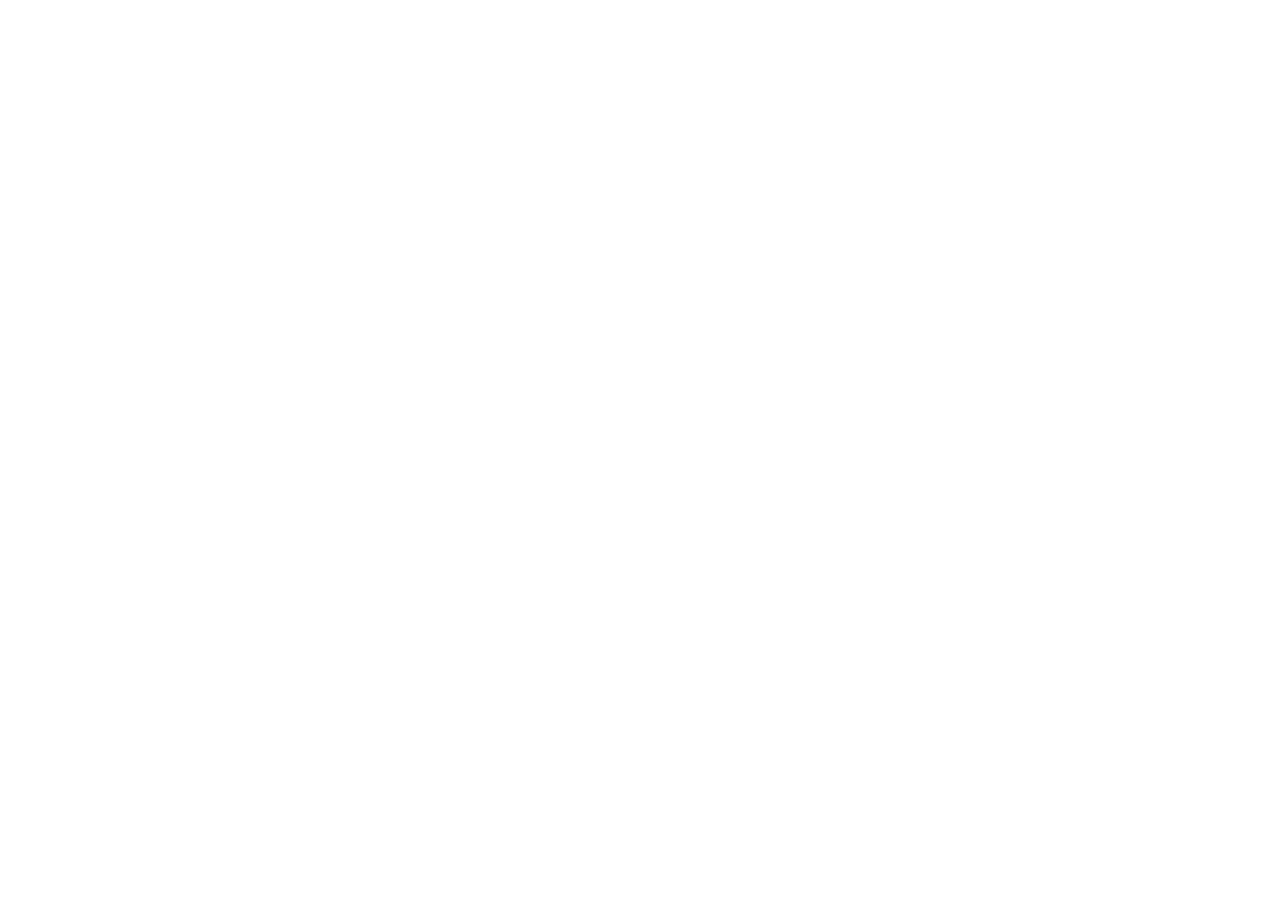
==== index.html @ 44666f46 "index.html" ====
<!DOCTYPE html PUBLIC "-//W3C//DTD XHTML 1.0 Strict//EN" "http://www.w3.org/TR/xhtml1/DTD/xhtml1-strict.dtd">
<html xmlns="http://www.w3.org/1999/xhtml" xml:lang="fr" lang="fr">
<head>
  <meta http-equiv="Content-Type" content="text/html; charset=iso-8859-1" />
  <title>Escape !</title>
  <script src="script.js"></script>
</head>
	<body>
		<script type="text/javascript">
			var Q = new Quintus({
				development: true
			})
			
			Q.include([
				Quintus.Sprites,
				Quintus.Scenes,
				Quintus.Anim,
				Quintus['2D'],
				Quintus.Inuput,
				Quintus.Touch,
				Quintus.UI
			])
			
			Q.setup('game', {
				maximize: false,
				width: 600,
				height: 600
			});
			
			Q.controls();
			Q.touch();
			
			
			Q.scene('startGame', function(stage) {
				console.log('Lancement affiché !');
				stage.insert(sprite_bg);
				});
				
			Q.stageScene('startGame', 0);	
			
			var sprite_bg = new Q.Sprite({ x : 0, y: 0, w: Q.width, h: Q.height, type: Q.SPRITE_UI });
			
			sprite_bg.draw = function(ctx) {
				cty.fillStyle = '#1D65D2';
				ctx.fillRect(this.p.x, this.p.y, this.p.w, this.p.h);
				
				var degrade = ctx.createRadialGradient(Q.width/2, Q.height/2, 0, Q.width/2, Q.height/2, Q.width/2);
				degrade.addColorStop(0, '#ffffff');
				degrade.addColorStop(1, 'rgba(255, 255, 255, 0)');
				ctx.fillStyle = degrade;
				ctx.fillRect(0, 0, Q.width, Q.height);
				
				var title = stage.insert(new Q.UI.Text({
					x: Q.width/2,
					y: 50,
					label: 'Escape !',
					align: 'center',
					family: 'Comic Sans MS, Comic Sans, cursive',
					size: 48,
					color: '#DE0D0D',
				}));
			}
			
		</script>
	
	<script src="quintus-all.js"></script>
	</body>
</html>
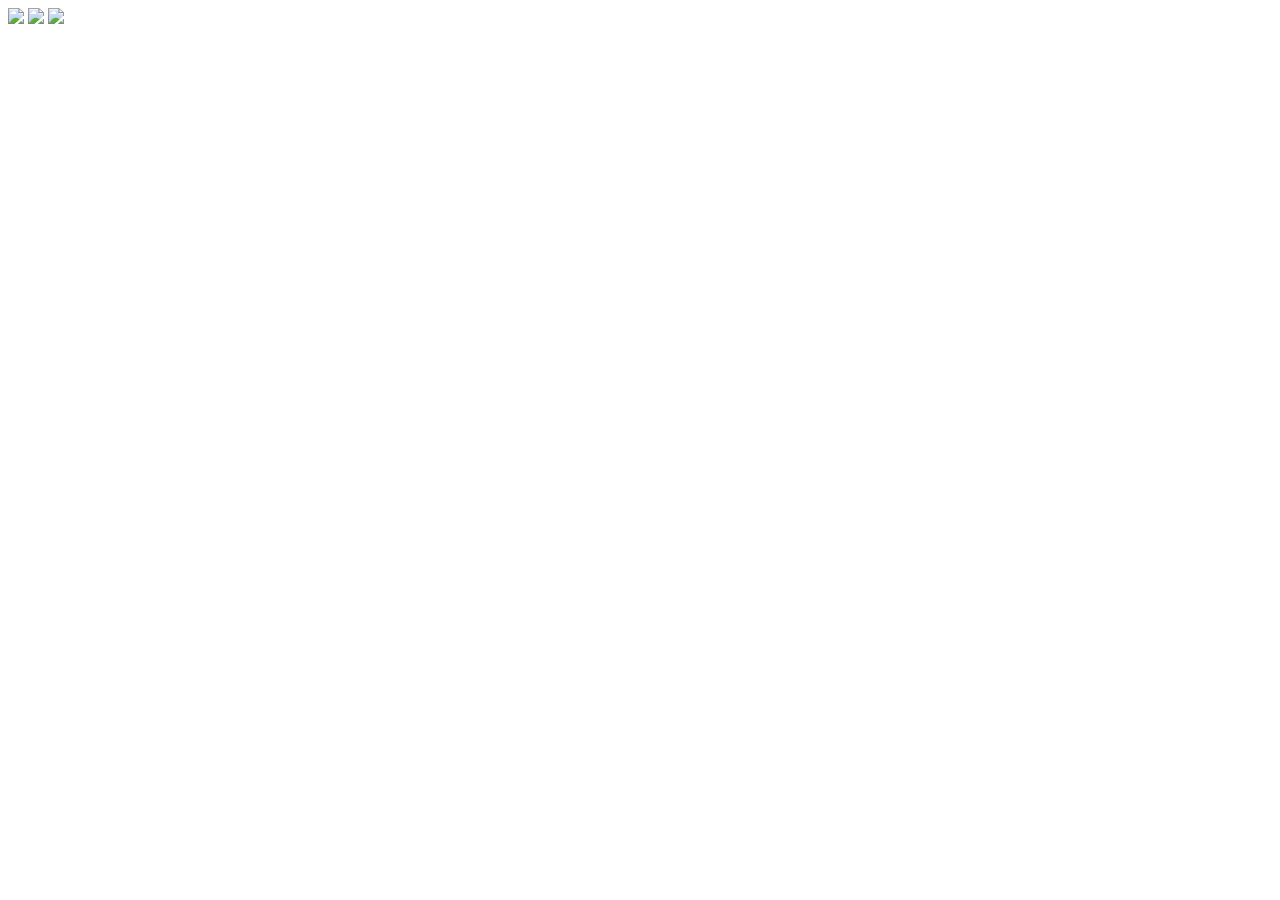
==== commit b581bf81: "index.html" ====
--- a/index.html
+++ b/index.html
@@ -1,68 +1,19 @@
-<!DOCTYPE html PUBLIC "-//W3C//DTD XHTML 1.0 Strict//EN" "http://www.w3.org/TR/xhtml1/DTD/xhtml1-strict.dtd">
-<html xmlns="http://www.w3.org/1999/xhtml" xml:lang="fr" lang="fr">
+<!DOCTYPE html>
+<html>
 <head>
-  <meta http-equiv="Content-Type" content="text/html; charset=iso-8859-1" />
+  <meta charset="utf-8">
   <title>Escape !</title>
-  <script src="script.js"></script>
+  <script src="http://code.jquery.com/jquery-2.1.4.min.js"></script>
+  <link rel="stylesheet" text="css" href="style.css"/>
 </head>
-	<body>
-		<script type="text/javascript">
-			var Q = new Quintus({
-				development: true
-			})
-			
-			Q.include([
-				Quintus.Sprites,
-				Quintus.Scenes,
-				Quintus.Anim,
-				Quintus['2D'],
-				Quintus.Inuput,
-				Quintus.Touch,
-				Quintus.UI
-			])
-			
-			Q.setup('game', {
-				maximize: false,
-				width: 600,
-				height: 600
-			});
-			
-			Q.controls();
-			Q.touch();
-			
-			
-			Q.scene('startGame', function(stage) {
-				console.log('Lancement affiché !');
-				stage.insert(sprite_bg);
-				});
-				
-			Q.stageScene('startGame', 0);	
-			
-			var sprite_bg = new Q.Sprite({ x : 0, y: 0, w: Q.width, h: Q.height, type: Q.SPRITE_UI });
-			
-			sprite_bg.draw = function(ctx) {
-				cty.fillStyle = '#1D65D2';
-				ctx.fillRect(this.p.x, this.p.y, this.p.w, this.p.h);
-				
-				var degrade = ctx.createRadialGradient(Q.width/2, Q.height/2, 0, Q.width/2, Q.height/2, Q.width/2);
-				degrade.addColorStop(0, '#ffffff');
-				degrade.addColorStop(1, 'rgba(255, 255, 255, 0)');
-				ctx.fillStyle = degrade;
-				ctx.fillRect(0, 0, Q.width, Q.height);
-				
-				var title = stage.insert(new Q.UI.Text({
-					x: Q.width/2,
-					y: 50,
-					label: 'Escape !',
-					align: 'center',
-					family: 'Comic Sans MS, Comic Sans, cursive',
-					size: 48,
-					color: '#DE0D0D',
-				}));
-			}
-			
-		</script>
-	
-	<script src="quintus-all.js"></script>
-	</body>
+
+<body>
+  <div id="jeu">
+    <img id="personnage" src="personnage.png">
+    <img id="bon" src="bon.png">
+    <img id="mauvais" src="mauvais.png">
+  </div>
+
+  <script src="test.js"></script>
+</body>
 </html>
